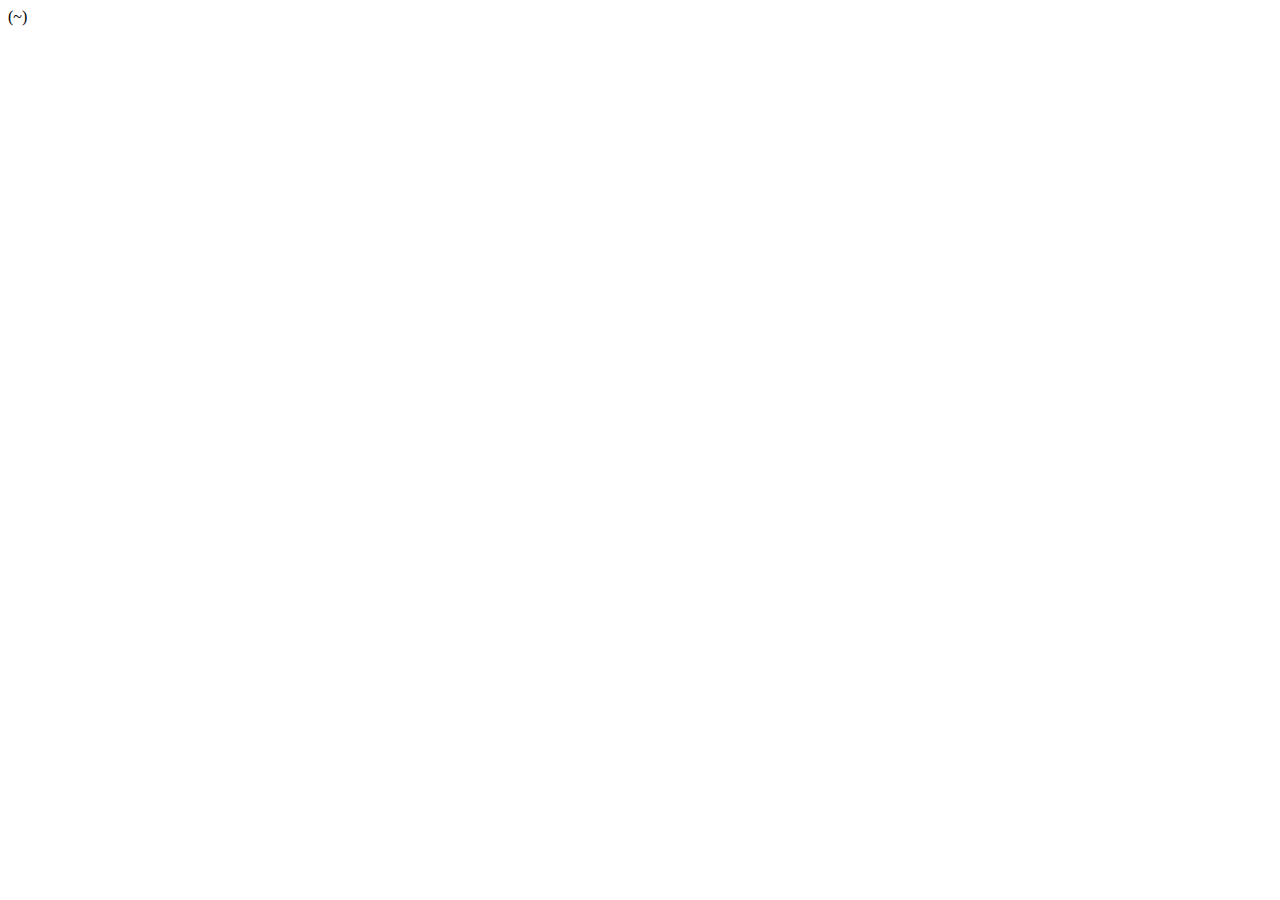
==== web/templates/index.html @ 760907e2 "(~)" ====
<!doctype html>
<html lang="en-us" class="background">

<head>
    <meta charset="utf-8">
    <meta http-equiv="Content-Type" content="text/html; charset=utf-8">
    <title>euclid</title>
    <link rel="stylesheet" type="text/css" href="static/style.css" media="screen" />
    <link rel="icon" type="image/x-icon" href="static/favicon.ico">

</head>

<body>
<div id="title">
    <span>(~)</span>
</div>

<canvas class="emscripten" id="canvas" oncontextmenu="event.preventDefault()" tabindex=-1></canvas>

<script type='text/javascript'>
    var Module = {
        canvas: (function () {
            var canvas = document.getElementById('canvas');
            canvas.addEventListener("webglcontextlost", function (e) {
                alert('WebGL context lost. You will need to reload the page.');
                e.preventDefault();
            }, false);
            return canvas;
        })()
    };
</script>
<script async type="text/javascript" src="static/euclid.js"></script>
</body>

</html>

<!--

An exploration of whimsical cosmologies.
In time, there will be more.
Source Code: github.com/euclidean-dreams/euclid

(~)

-->
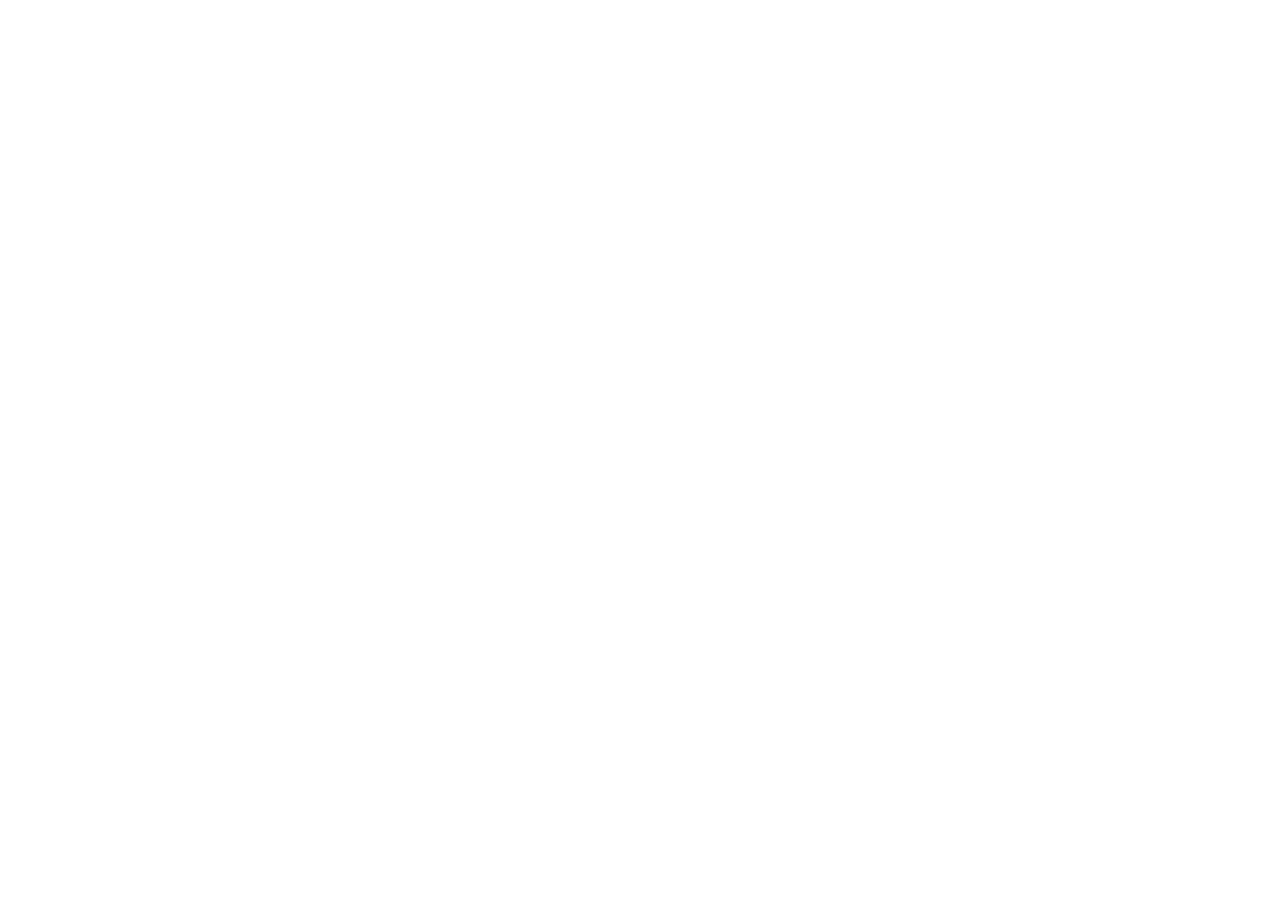
==== commit 12c7c78b: "entrance" ====
--- a/web/templates/index.html
+++ b/web/templates/index.html
@@ -11,9 +11,6 @@
 </head>
 
 <body>
-<div id="title">
-    <span>(~)</span>
-</div>
 
 <canvas class="emscripten" id="canvas" oncontextmenu="event.preventDefault()" tabindex=-1></canvas>
 
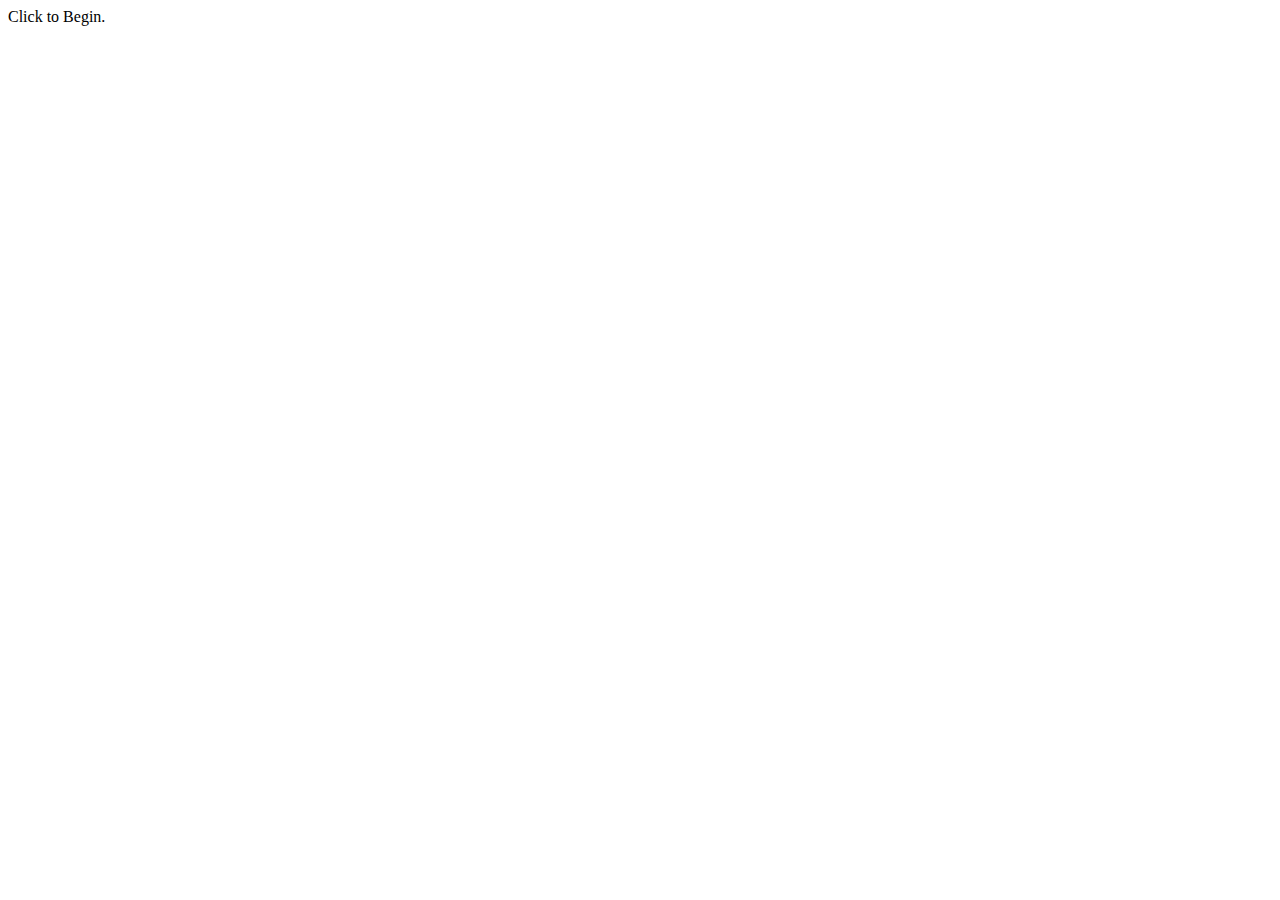
==== commit 9824deb7: "entrance" ====
--- a/web/templates/index.html
+++ b/web/templates/index.html
@@ -5,16 +5,25 @@
     <meta charset="utf-8">
     <meta http-equiv="Content-Type" content="text/html; charset=utf-8">
     <title>euclid</title>
-    <link rel="stylesheet" type="text/css" href="static/style.css" media="screen" />
+    <link rel="stylesheet" type="text/css" href="static/style.css" media="screen"/>
     <link rel="icon" type="image/x-icon" href="static/favicon.ico">
 
 </head>
 
 <body>
+<div id="overlay" onclick="disappear(this)">
+    <span id="title">
+        Click to Begin.
+    </span>
+</div>
 
 <canvas class="emscripten" id="canvas" oncontextmenu="event.preventDefault()" tabindex=-1></canvas>
 
 <script type='text/javascript'>
+    function disappear(element) {
+        element.remove();
+    }
+
     var Module = {
         canvas: (function () {
             var canvas = document.getElementById('canvas');
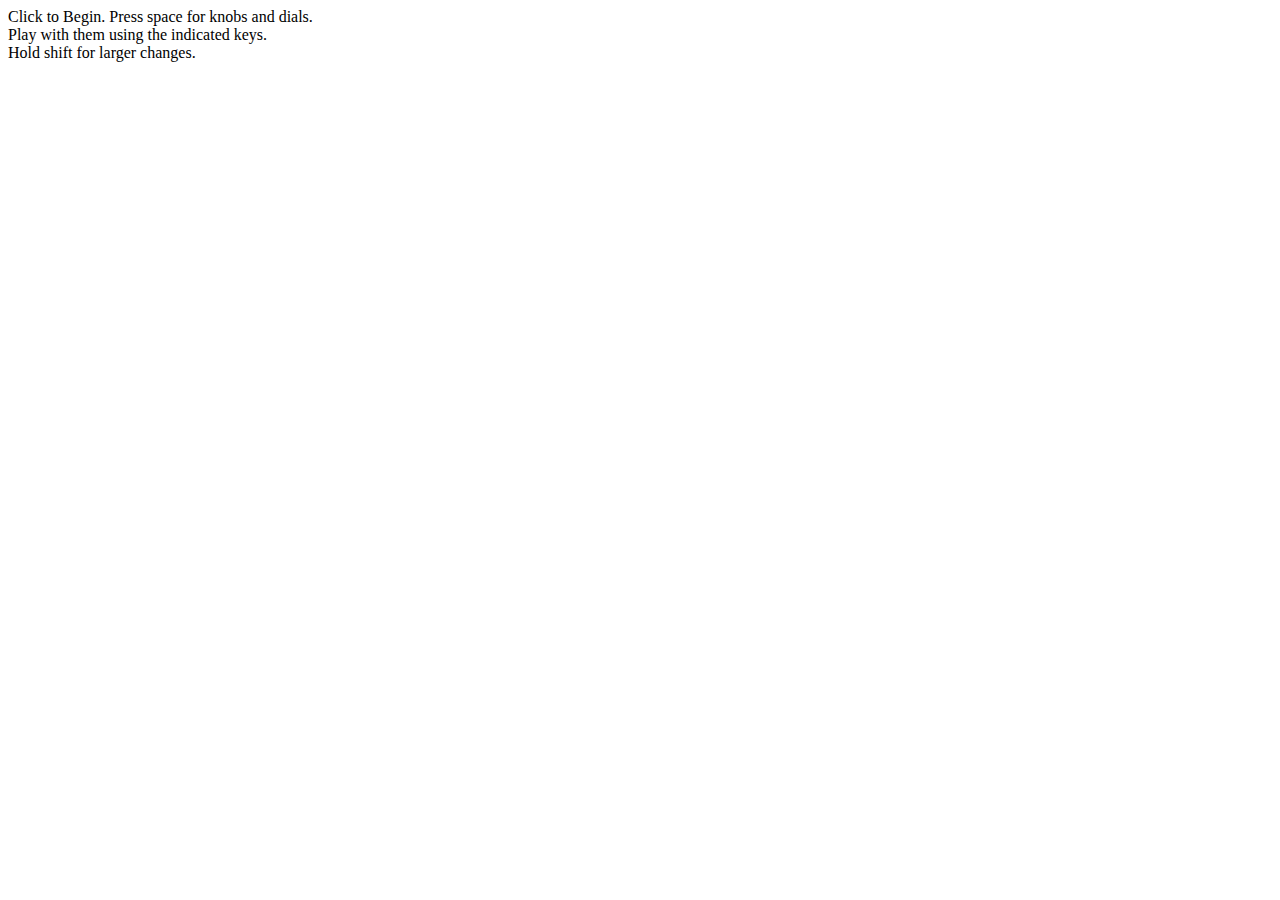
==== commit ab409e2f: "cosmology" ====
--- a/web/templates/index.html
+++ b/web/templates/index.html
@@ -10,10 +10,15 @@
 
 </head>
 
-<body>
+<ray>
 <div id="overlay" onclick="disappear(this)">
     <span id="title">
         Click to Begin.
+    </span>
+    <span id="instructions">
+        Press space for knobs and dials. <br>
+        Play with them using the indicated keys. <br>
+        Hold shift for larger changes.
     </span>
 </div>
 
@@ -36,7 +41,7 @@
     };
 </script>
 <script async type="text/javascript" src="static/euclid.js"></script>
-</body>
+</ray>
 
 </html>
 
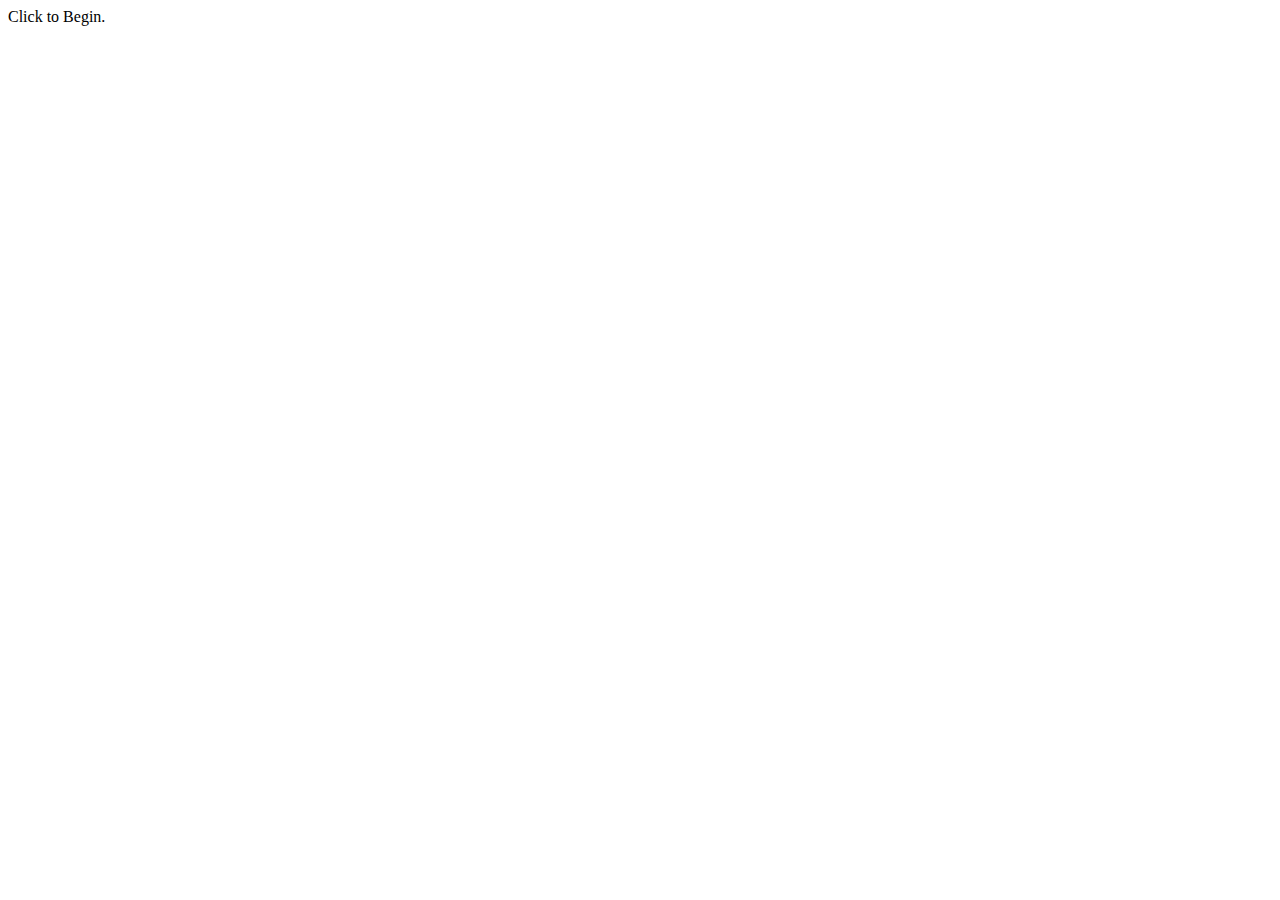
==== commit 932564d1: "(~)" ====
--- a/web/templates/index.html
+++ b/web/templates/index.html
@@ -14,11 +14,6 @@
 <div id="overlay" onclick="disappear(this)">
     <span id="title">
         Click to Begin.
-    </span>
-    <span id="instructions">
-        Press space for knobs and dials. <br>
-        Play with them using the indicated keys. <br>
-        Hold shift for larger changes.
     </span>
 </div>
 
